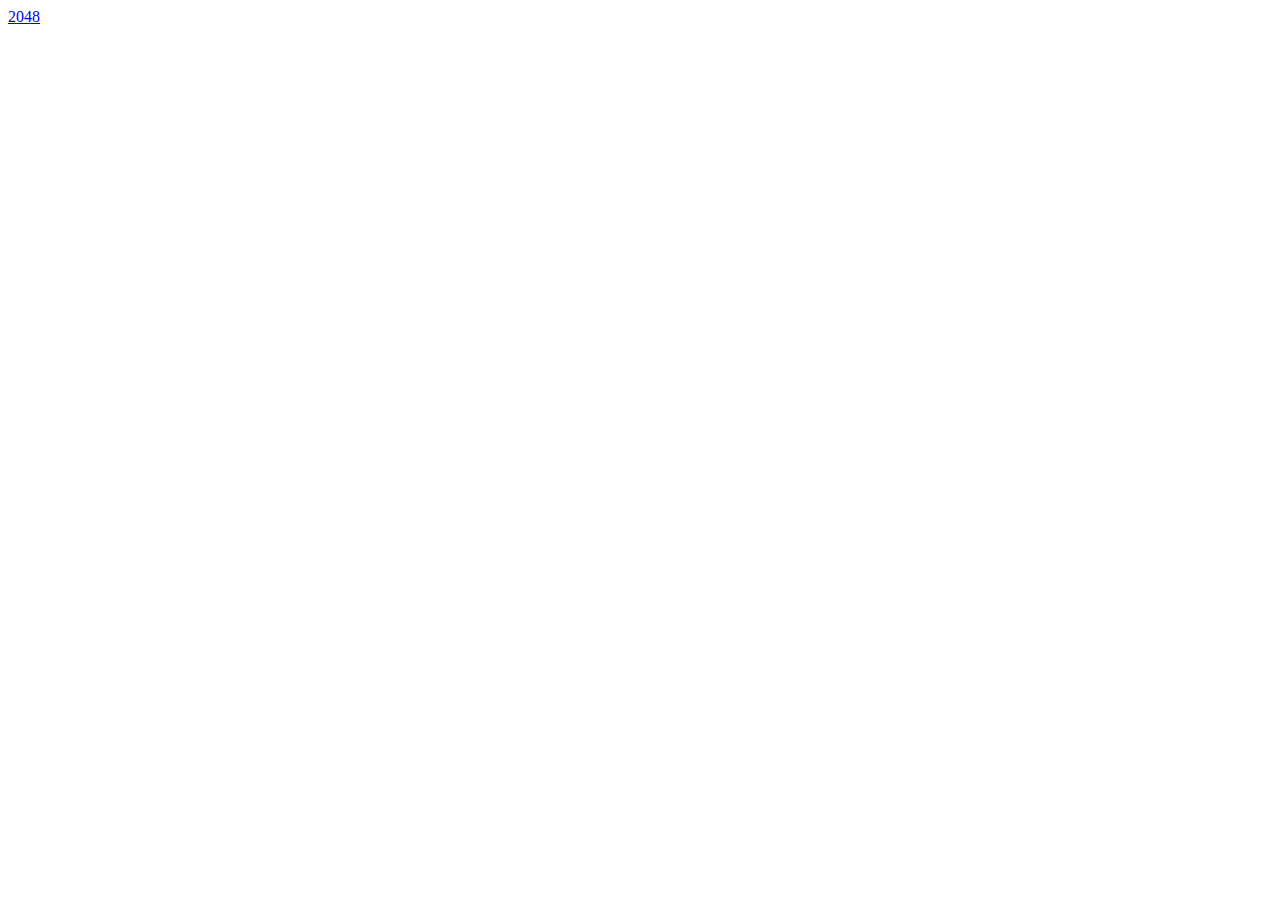
==== index.html @ bc5a62cc "Update index.html" ====
<!DOCTYPE html>
<html lang="en">

<head>
    <meta charset="UTF-8">
    <meta http-equiv="X-UA-Compatible" content="IE=edge">
    <meta name="viewport" content="width=device-width, initial-scale=1.0">
    <title>Game Clone</title>
</head>

<body>
    <a href="./2048/index.html">2048</a>
</body>

</html>
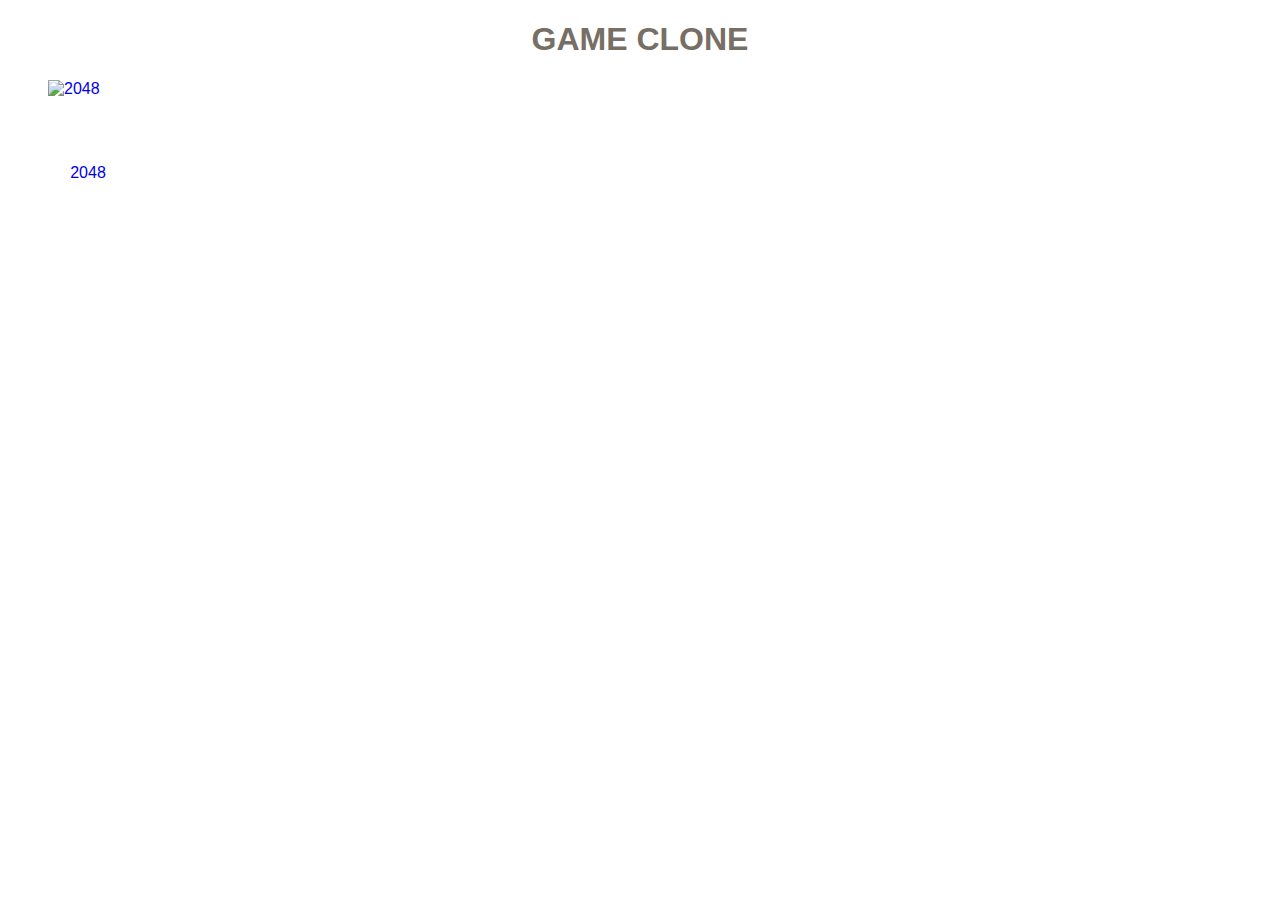
==== commit 9335d920: "Update index.html" ====
--- a/index.html
+++ b/index.html
@@ -6,10 +6,56 @@
     <meta http-equiv="X-UA-Compatible" content="IE=edge">
     <meta name="viewport" content="width=device-width, initial-scale=1.0">
     <title>Game Clone</title>
+    <style>
+        body {
+            font-family: "Clear Sans", "Helvetica Neue", Arial, sans-serif;
+        }
+
+        ul {
+            display: flex;
+            flex-wrap: wrap;
+        }
+
+        li {
+            list-style: none;
+        }
+
+        li a {
+            display: flex;
+            flex-direction: column;
+            justify-content: center;
+            align-items: center;
+        }
+
+        img {
+            width: 80px;
+            height: 80px;
+        }
+
+        a {
+            text-decoration: none;
+        }
+
+        span {
+            margin-top: 4px;
+        }
+    </style>
 </head>
 
 <body>
-    <a href="./2048/index.html">2048</a>
+    <div>
+        <h1 style="text-align: center; color: #776E65;">GAME CLONE</h1>
+    </div>
+    <div>
+        <ul>
+            <li>
+                <a href="./2048/index.html">
+                    <img src="assets/2048.png" alt="2048">
+                    <span>2048</span>
+                </a>
+            </li>
+        </ul>
+    </div>
 </body>
 
 </html>